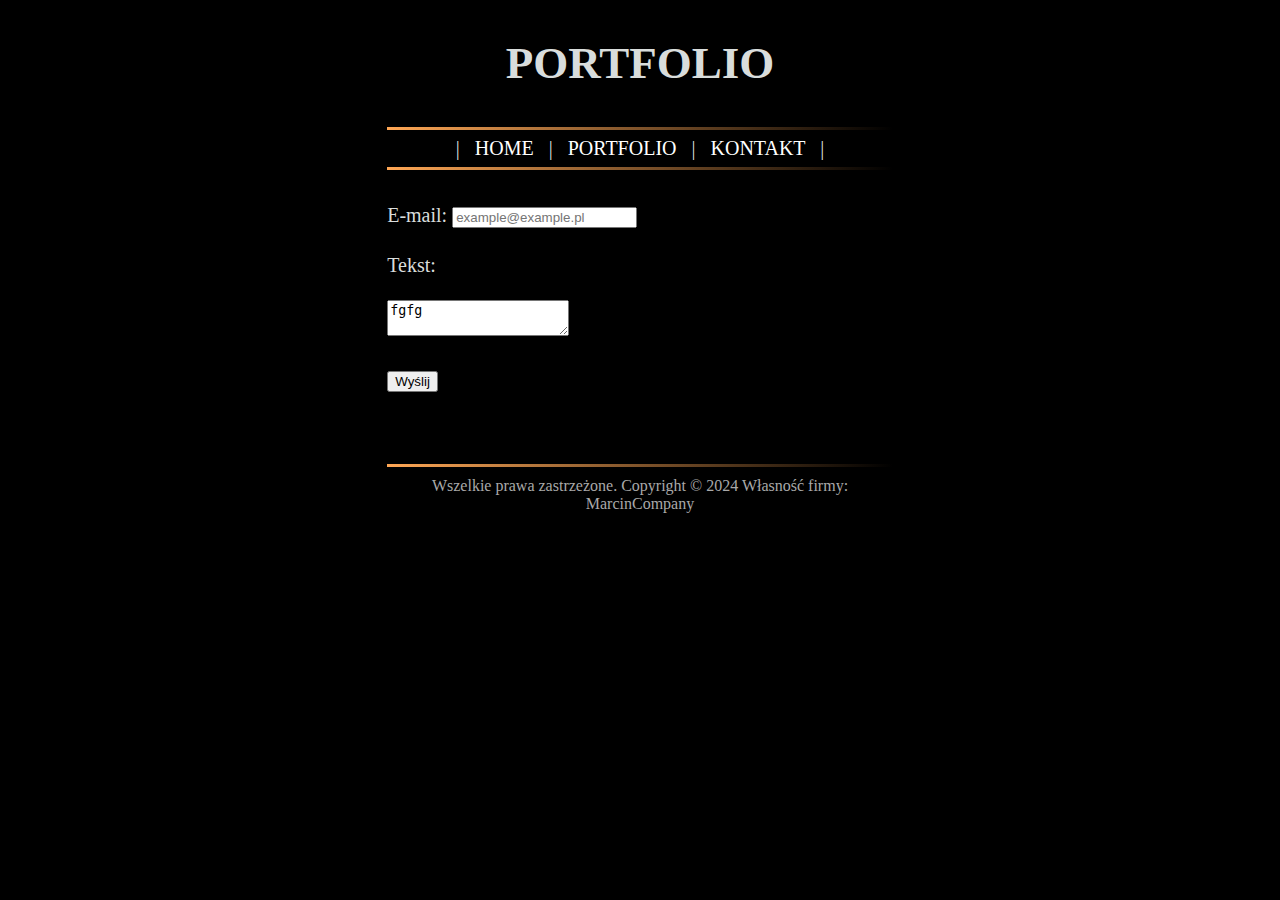
==== kontakt.html @ b2687a04 "Add files via upload" ====
<!doctype html>

<html lang="pl">

<head>
    <meta charset="UTF-8" />
    <meta name="description" content="Strona startowa" />
    <meta name="keywords" content="moja, pierwsza, strona, www" />
    <meta name="auctor" content="Marcin Łapa" />
    <title>Moja strona WWW</title>
    <link rel="stylesheet" type="text/css" href="style.css" />
    <link rel="icon" href="images/favico.ico" />
</head>

<body>
    <div id="container">

        <header id="header">

        </header>

        <div id="main">

            <h2 id="naglowek"><strong>PORTFOLIO</strong></h2>
            <div id="glowna">
                <div id="linia"></div>



                <div id="podstrony">
                    <span>|</span>
                    <a class="navbar" href="/index.html">HOME</a>
                    <span>|</span>
                    <a class="navbar" href="/portfolio.html">PORTFOLIO</a>
                    <span>|</span>
                    <a class="navbar" href="kontakt.html">KONTAKT</a>
                    <span>|</span>
                </div>

                <div id="linia"></div>

                <div class="content1">
                    <form action="" method="get">
                        <p>E-mail: <input type="email" name="" required placeholder="example@example.pl"></p>
                        <p>Tekst:</p> <textarea id="komentarz">fgfg</textarea>
                        <p><button class="przycisk">Wyślij</button></p>
                    </form>
                </div>

                <div id="linia"></div>

                <div id="prawa"><span>Wszelkie prawa zastrzeżone. Copyright © 2024 Własność firmy:
                        MarcinCompany</span></div>

            </div>

        </div>

    </div>

</body>

<footer>


</footer>


</html>
---- style.css ----
* 
{
    font-family: 'Montserrat' sans-serif;
}

body
{
    background-size: auto;
    background-color:rgb(0, 0, 0);
    color:rgb(217, 221, 220);
}

#header
{
    width: auto;
    height: auto;
}

h2
{
    text-align: center;
    font-size: 45px;
    margin-left: auto;
    margin-right: auto;
}

.navbar
{
    color: white;
    text-decoration: none;
}

.navbar:hover
{
    font-size: 25px;
    transition: font-size 0.5s;
}

#linia
{
    width: auto;
    height: 3px;
    background: linear-gradient( 90deg,#ffa755, #ffffff00);
}

#glowna
{
    margin-left: 30%;
    margin-right: 30%;
    width: auto;
    height: auto;
}

#podstrony
{
    text-align: center;
    place-items: center;
    margin-top: 7px;
    margin-bottom: 7px;
    font-size: 20px;
    word-spacing: 10px;
    
}

.content1
{
    display: inline-flex;
    align-items: center;
    line-height: 30px;
    font-size: 20px;
    margin-bottom: 50px;;
    margin-top: 10px;
}

#komputer
{   
    height: 300px;
}

#facebook
{
    height: 180px;
    margin-right: 20px;
    margin-bottom: 20px;
}

#tekst2
{
    margin-top: -20px;
    margin-right: 20px;
}

#facebooklink
{
    color: white;
    text-decoration: none;
}

#github
{
    height: 180px;
    margin-bottom: 20px;
    margin-left: 3px;
    margin-right: 20px;
}

#tekst3
{
    text-align: left;
    margin-right: 10px;
}

#prawa
{
    margin-top: 10px;
    text-align: center;
    color:darkgray;
}
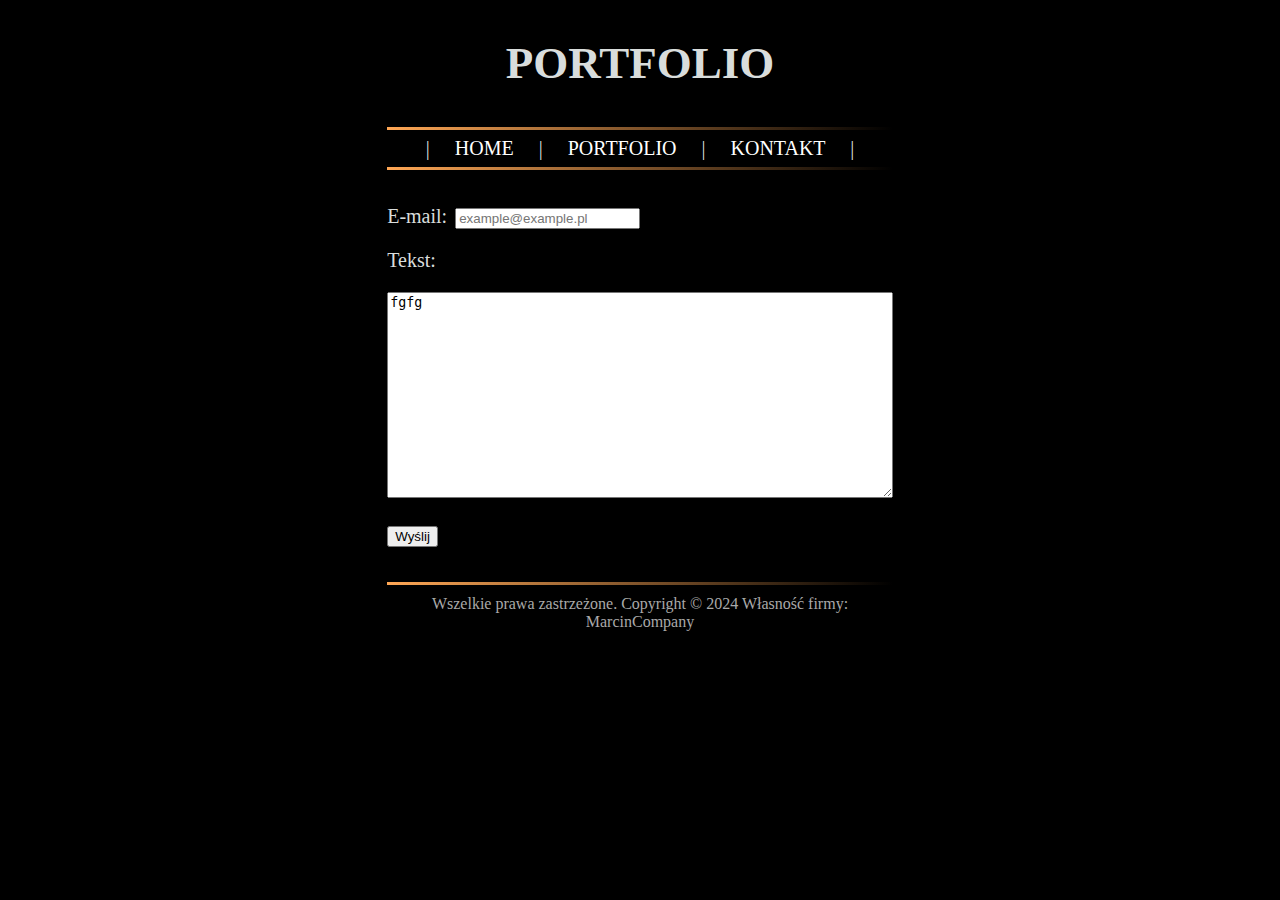
==== commit be158ef9: "Add files via upload" ====
--- a/kontakt.html
+++ b/kontakt.html
@@ -29,9 +29,9 @@
 
                 <div id="podstrony">
                     <span>|</span>
-                    <a class="navbar" href="/index.html">HOME</a>
+                    <a class="navbar" href="index.html">HOME</a>
                     <span>|</span>
-                    <a class="navbar" href="/portfolio.html">PORTFOLIO</a>
+                    <a class="navbar" href="portfolio.html">PORTFOLIO</a>
                     <span>|</span>
                     <a class="navbar" href="kontakt.html">KONTAKT</a>
                     <span>|</span>
--- a/style.css
+++ b/style.css
@@ -47,8 +47,6 @@
 {
     margin-left: 30%;
     margin-right: 30%;
-    width: auto;
-    height: auto;
 }
 
 #podstrony
@@ -58,27 +56,29 @@
     margin-top: 7px;
     margin-bottom: 7px;
     font-size: 20px;
-    word-spacing: 10px;
+    word-spacing: 20px;
     
 }
 
 .content1
 {
-    display: inline-flex;
-    align-items: center;
-    line-height: 30px;
+    display: flex;
+    place-items: center;
     font-size: 20px;
-    margin-bottom: 50px;;
-    margin-top: 10px;
+    margin-top: 3%;
+    margin-bottom: 3%;
+    word-spacing: 3px;
 }
 
 #komputer
 {   
+    display:block;
     height: 300px;
 }
 
 #facebook
-{
+{   
+    align-items: center;
     height: 180px;
     margin-right: 20px;
     margin-bottom: 20px;
@@ -115,4 +115,18 @@
     margin-top: 10px;
     text-align: center;
     color:darkgray;
-}+}
+
+#portfolio-strona1
+{
+    height: 600px;
+}
+
+#komentarz
+{
+    text-align: left;
+    height: 200px;
+    width: 500px;
+}
+
+
